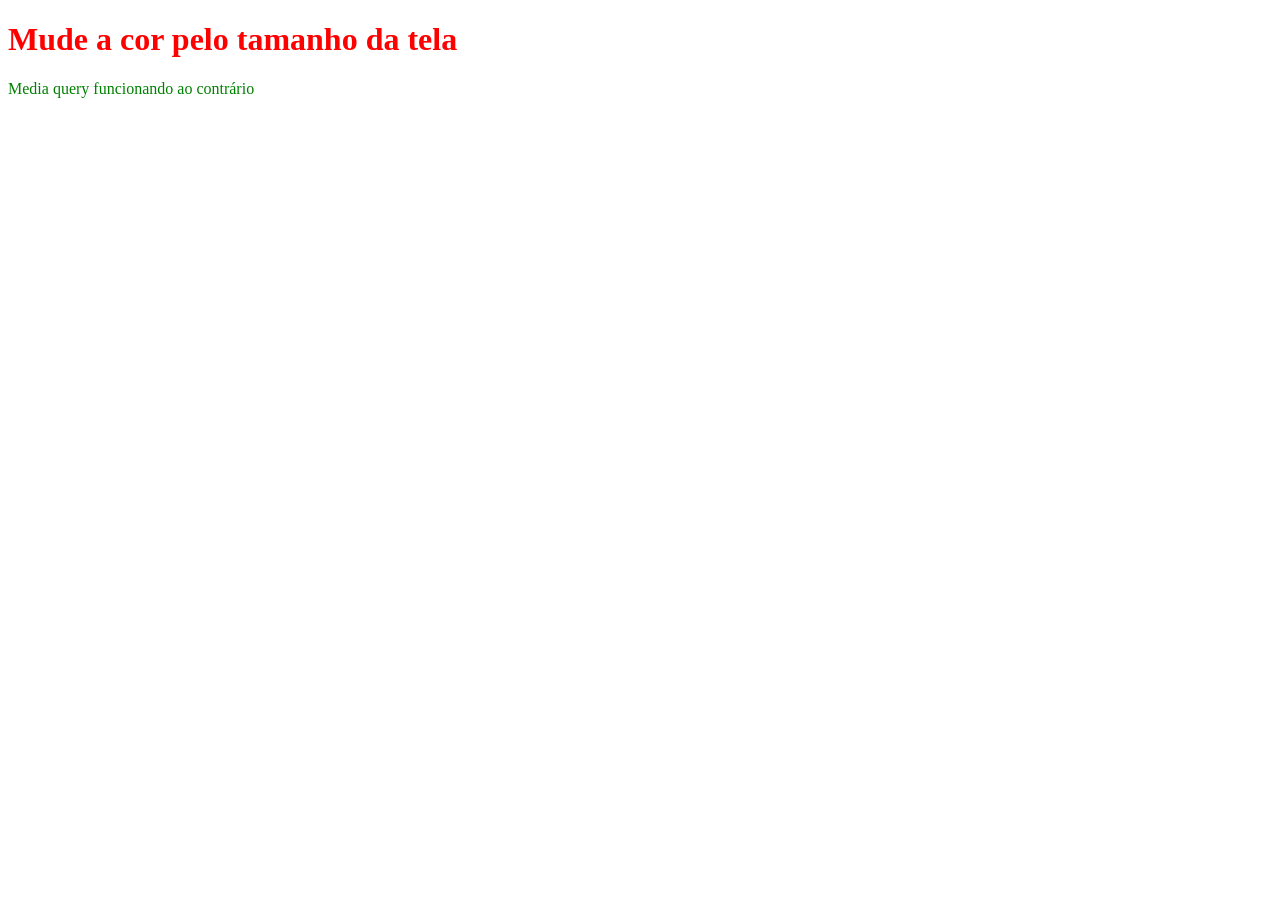
==== RESPONSIVIDADE/index.html @ 5e5a5245 "Estudos iniciais de HTML E CSS" ====
<!DOCTYPE html>
<html lang="en">
<head>
    <meta charset="UTF-8">
    <!-- MetaTAG de responsividade -->
    <meta name="viewport" content="width=device-width, initial-scale=1.0">
    <link rel="stylesheet" href="../RESPONSIVIDADE/css/style.css">
    <title>Responsividade</title>
</head>
<body>
    
    <!-- Media query -->
<h1> Mude a cor pelo tamanho da tela</h1>

<!-- min width -->
 <p>Media query funcionando ao contrário</p>
</body>
</html>
---- RESPONSIVIDADE/css/style.css ----
/* media query */
h1{
    color: red
}

@media screen and (max-width: 500px) {
    h1{
        color: blue
    }
}

/* min width */
@media screen and (min-width: 800px) {
    p{
        color: green
    }
}
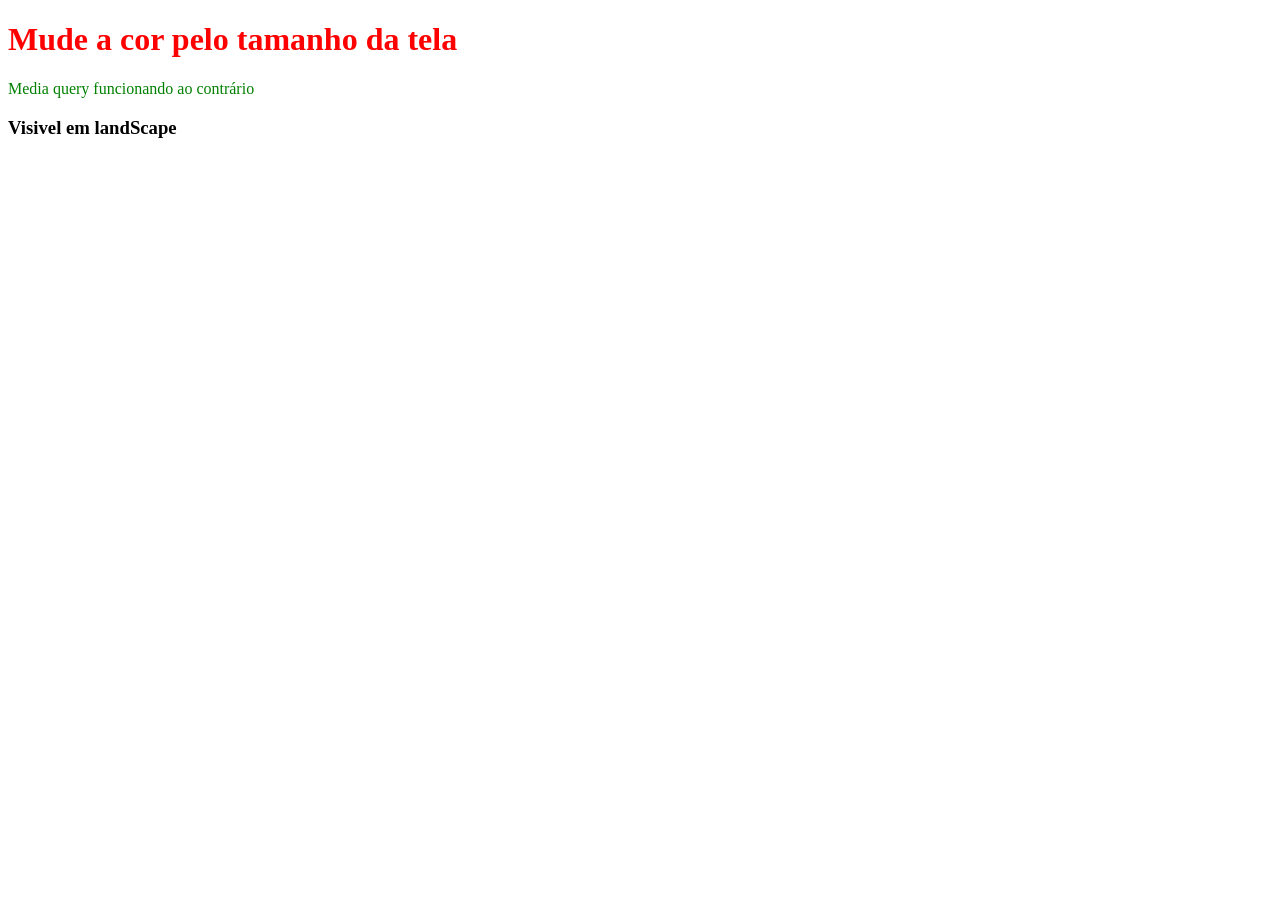
==== commit a3649a0a: "treinando landscape" ====
--- a/RESPONSIVIDADE/index.html
+++ b/RESPONSIVIDADE/index.html
@@ -14,5 +14,8 @@
 
 <!-- min width -->
  <p>Media query funcionando ao contrário</p>
+
+ <!-- landscape -->
+  <h3>Visivel em landScape</h3>
 </body>
 </html>
--- a/RESPONSIVIDADE/css/style.css
+++ b/RESPONSIVIDADE/css/style.css
@@ -14,4 +14,15 @@
     p{
         color: green
     }
+}
+
+/* Landscape */
+h3{
+    display: none;
+}
+
+@media screen and (orientation: landscape) {
+    h3{
+        display: block;
+    }
 }
